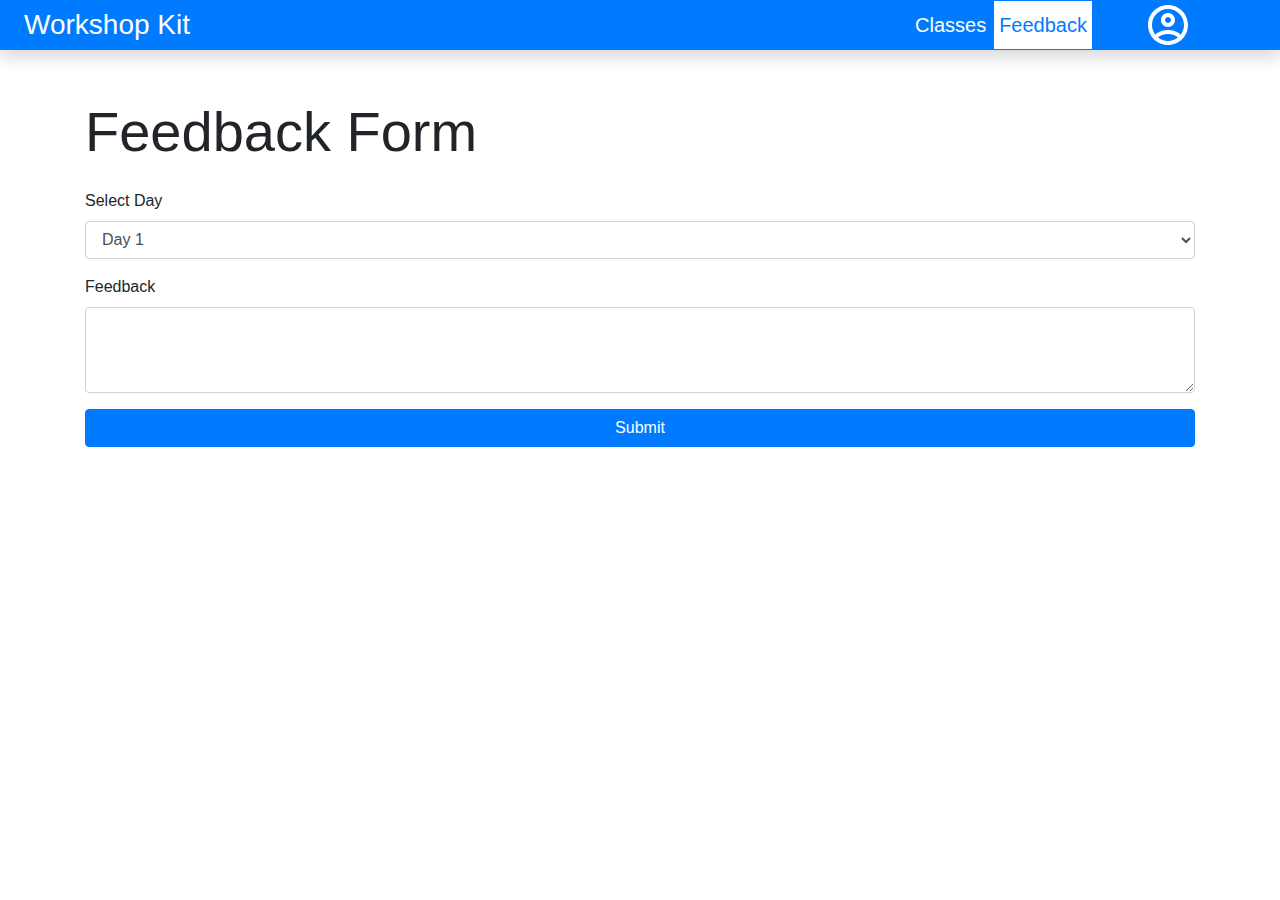
==== public/feedback.html @ bd28cf31 "Day 2 - Authentication" ====
<!doctype html>
<html lang="en">
  <head>
    <title>Firebase Workshop | Feedback</title>
    <!-- Required meta tags -->
    <meta charset="utf-8">
    <meta name="viewport" content="width=device-width, initial-scale=1, shrink-to-fit=no">

    <!-- Bootstrap CSS -->
    <link rel="stylesheet" href="https://stackpath.bootstrapcdn.com/bootstrap/4.3.1/css/bootstrap.min.css" integrity="sha384-ggOyR0iXCbMQv3Xipma34MD+dH/1fQ784/j6cY/iJTQUOhcWr7x9JvoRxT2MZw1T" crossorigin="anonymous">
    <link rel="stylesheet" href="./css/feedback.css">
  </head>
  <body>
    <header>
      <nav class="nav bg-primary shadow text-white">
        <div class="w-100 d-flex align-items-center justify-content-between px-md-4">
          <h3 class="py-2 mb-0">Workshop Kit</h3>
          <div class="d-flex align-items-center justify-content-around">
            <div class="d-flex align-items-center justify-content-between">
              <a href="#" class="py-2">
                <p class="lead mb-0">Classes</p>
              </a>
              <a href="#" class="active py-2">
                <p class="lead mb-0">Feedback</p>
              </a>
            </div>
            <div class="user-profile dropdown ml-md-5 mx-2" data-offset="-200,0">
              <div class="dropdown-toggle" data-toggle="dropdown">
                <img src="images/account_circle.svg" class="rounded-circle" id="profileImage" alt="Account">
              </div>
              <div class="dropdown-menu">
                <a class="dropdown-item" id="signOutBtn" href="#">Sign Out</a>
              </div>
            </div>
            <div class="user-profile ml-md-5 mx-2">
            </div>
          </div>

        </div>
      </nav>
    </header>
    <div class="container d-flex flex-column justify-content-center pt-5">
      <div class="mb-3">
        <h1 class="display-4">Feedback Form</h1>
      </div>
      <div class="form-group">
        <label for="day">Select Day</label>
        <select class="form-control" name="day" id="day">
          <option value="day1">Day 1</option>
          <option value="day2">Day 2</option>
          <option value="day3">Day 3</option>
          <option value="day4">Day 4</option>
          <option value="day5">Day 5</option>
        </select>
      </div>
      <div class="form-group">
        <label for="feedback">Feedback</label>
        <textarea class="form-control" name="feedback" id="feedback" rows="3"></textarea>
      </div>
      <a id="submitBtn" class="btn btn-primary" href="#" role="button">Submit</a>
    </div>

     <!-- update the version number as needed -->
     <script src="/__/firebase/8.2.7/firebase-app.js"></script>
     <!-- include only the Firebase features as you need -->
     <script src="/__/firebase/8.2.7/firebase-auth.js"></script>
     <!-- <script src="/__/firebase/8.2.7/firebase-database.js"></script>
     <script src="/__/firebase/8.2.7/firebase-firestore.js"></script>
     <script src="/__/firebase/8.2.7/firebase-functions.js"></script>
     <script src="/__/firebase/8.2.7/firebase-messaging.js"></script>
     <script src="/__/firebase/8.2.7/firebase-storage.js"></script>
     <script src="/__/firebase/8.2.7/firebase-analytics.js"></script>
     <script src="/__/firebase/8.2.7/firebase-remote-config.js"></script>
     <script src="/__/firebase/8.2.7/firebase-performance.js"></script> -->
     <!-- 
       initialize the SDK after all desired features are loaded, set useEmulator to false
       to avoid connecting the SDK to running emulators.
     -->
     <script src="/__/firebase/init.js"></script>
    <!-- Optional JavaScript -->
    <!-- jQuery first, then Popper.js, then Bootstrap JS -->
    <script src="https://code.jquery.com/jquery-3.3.1.slim.min.js" integrity="sha384-q8i/X+965DzO0rT7abK41JStQIAqVgRVzpbzo5smXKp4YfRvH+8abtTE1Pi6jizo" crossorigin="anonymous"></script>
    <script src="https://cdnjs.cloudflare.com/ajax/libs/popper.js/1.14.7/umd/popper.min.js" integrity="sha384-UO2eT0CpHqdSJQ6hJty5KVphtPhzWj9WO1clHTMGa3JDZwrnQq4sF86dIHNDz0W1" crossorigin="anonymous"></script>
    <script src="https://stackpath.bootstrapcdn.com/bootstrap/4.3.1/js/bootstrap.min.js" integrity="sha384-JjSmVgyd0p3pXB1rRibZUAYoIIy6OrQ6VrjIEaFf/nJGzIxFDsf4x0xIM+B07jRM" crossorigin="anonymous"></script>
    <script src="./js/auth.js"></script>
    <script src="./js/feedback.js"></script>

  </body>
</html>
---- public/css/feedback.css ----
nav a {
  text-decoration: none;
  color: unset;
  margin: 0 0.25rem;
}

nav a:hover {
  text-decoration: none;
  color: unset;
  border-bottom: 2px solid white;
}

nav a.active {
  background-color: white;
  color: #007bff;
  padding: 0 0.25rem;
  border: 1px solid white;
}

nav a.active p {
  font-weight: 500;
}

nav a.active:hover {
  text-decoration: none;
}

nav .user-profile img {
  width: 3rem;
}

nav .dropdown-toggle:hover {
  cursor: pointer;
}

nav .dropdown-toggle:after {
  display: none;
}
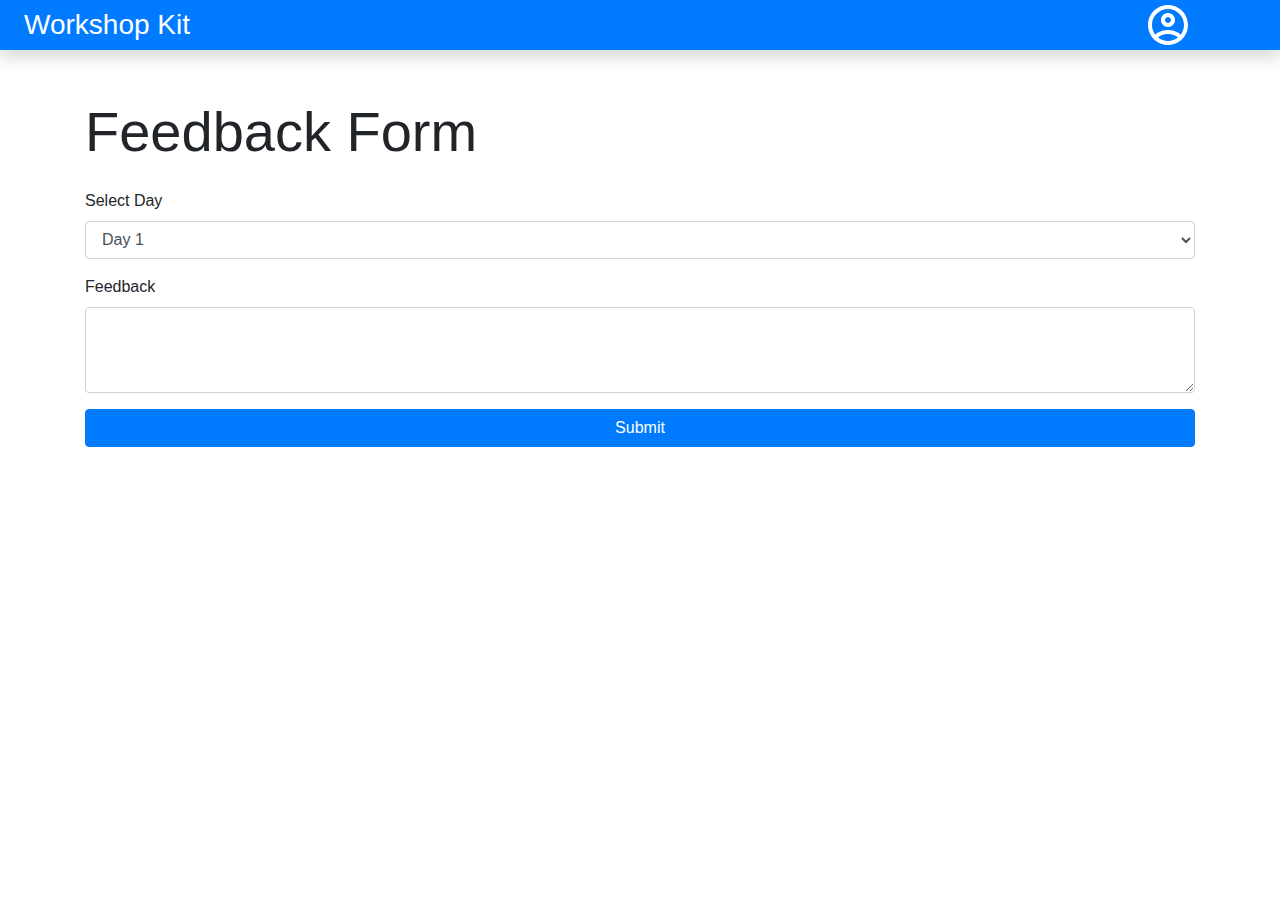
==== commit a7138b44: "Day 3 - Firestore" ====
--- a/public/feedback.html
+++ b/public/feedback.html
@@ -16,14 +16,6 @@
         <div class="w-100 d-flex align-items-center justify-content-between px-md-4">
           <h3 class="py-2 mb-0">Workshop Kit</h3>
           <div class="d-flex align-items-center justify-content-around">
-            <div class="d-flex align-items-center justify-content-between">
-              <a href="#" class="py-2">
-                <p class="lead mb-0">Classes</p>
-              </a>
-              <a href="#" class="active py-2">
-                <p class="lead mb-0">Feedback</p>
-              </a>
-            </div>
             <div class="user-profile dropdown ml-md-5 mx-2" data-offset="-200,0">
               <div class="dropdown-toggle" data-toggle="dropdown">
                 <img src="images/account_circle.svg" class="rounded-circle" id="profileImage" alt="Account">
@@ -59,19 +51,26 @@
       </div>
       <a id="submitBtn" class="btn btn-primary" href="#" role="button">Submit</a>
     </div>
-
+    <div class="container feedBackList mt-4 d-none">
+      <div>
+        <h2>My Feedbacks</h2>
+      </div>
+      <ul class="list-unstyled mt-3">
+        
+      </ul>
+    </div>
      <!-- update the version number as needed -->
      <script src="/__/firebase/8.2.7/firebase-app.js"></script>
      <!-- include only the Firebase features as you need -->
      <script src="/__/firebase/8.2.7/firebase-auth.js"></script>
-     <!-- <script src="/__/firebase/8.2.7/firebase-database.js"></script>
+     <!-- <script src="/__/firebase/8.2.7/firebase-database.js"></script> -->
      <script src="/__/firebase/8.2.7/firebase-firestore.js"></script>
-     <script src="/__/firebase/8.2.7/firebase-functions.js"></script>
-     <script src="/__/firebase/8.2.7/firebase-messaging.js"></script>
-     <script src="/__/firebase/8.2.7/firebase-storage.js"></script>
-     <script src="/__/firebase/8.2.7/firebase-analytics.js"></script>
-     <script src="/__/firebase/8.2.7/firebase-remote-config.js"></script>
-     <script src="/__/firebase/8.2.7/firebase-performance.js"></script> -->
+     <!-- <script src="/__/firebase/8.2.7/firebase-functions.js"></script> -->
+     <!-- <script src="/__/firebase/8.2.7/firebase-messaging.js"></script> -->
+     <!-- <script src="/__/firebase/8.2.7/firebase-storage.js"></script> -->
+     <!-- <script src="/__/firebase/8.2.7/firebase-analytics.js"></script> -->
+     <!-- <script src="/__/firebase/8.2.7/firebase-remote-config.js"></script> -->
+     <!-- <script src="/__/firebase/8.2.7/firebase-performance.js"></script> -->
      <!-- 
        initialize the SDK after all desired features are loaded, set useEmulator to false
        to avoid connecting the SDK to running emulators.
--- a/public/css/feedback.css
+++ b/public/css/feedback.css
@@ -35,4 +35,8 @@
 
 nav .dropdown-toggle:after {
   display: none;
+}
+
+.feedBackList ul li {
+  margin: 1rem 0;
 }